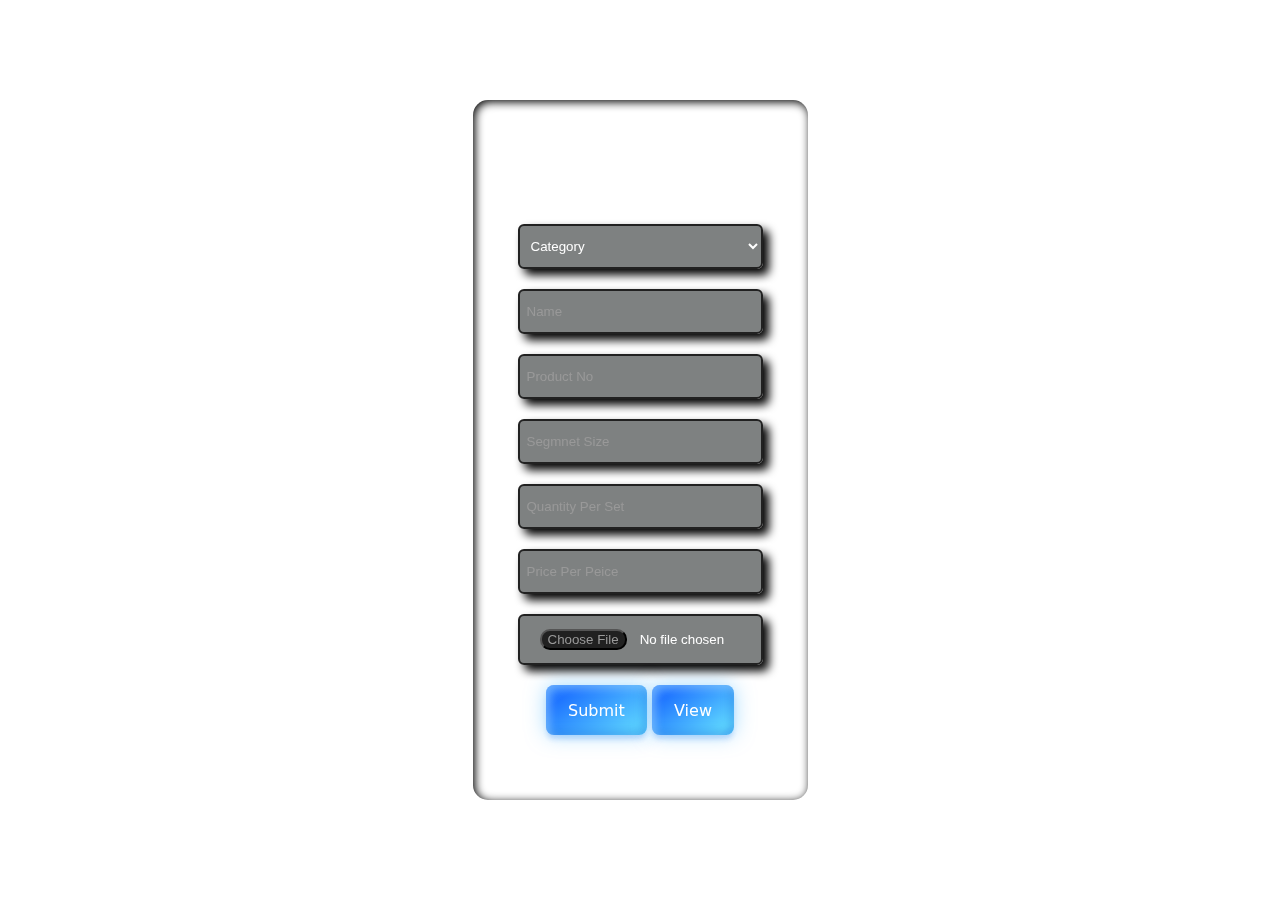
==== data.html @ 54aef08b "add website" ====
<!DOCTYPE html>
<html lang="en">

<head>
    <meta charset="UTF-8">
    <meta name="viewport" content="width=device-width, initial-scale=1.0">
    <title>Data panel</title>
    <link rel="stylesheet" href="asset/css/style.css">

    <style>
        .container {
            width: 100%;
            height: 100vh;
            display: flex;
            flex-wrap: wrap;
            justify-content: center;
            align-items: center;
        }
    </style>
</head>

<body>
    <div class="container">
        <form action="javascript:void(0)" class="form">
            <div class="form_front">
                <div class="form_details">ADD DATA</div>
                <select name="category" placeholder="Category" class="input" id="category">
                    <option value="category" selected disabled>Category</option>
                    <option value="Shirt">Shirt</option>
                    <option value="Paint">Paint</option>
                    <option value="T-shirt">T-Shirt</option>
                </select>
                <input type="text" class="input" id="name" placeholder="Name">
                <input type="text" class="input" id="product" placeholder="Product No">
                <input type="text" class="input" id="size" placeholder="Segmnet Size">
                <input type="text" class="input" id="qty" placeholder="Quantity Per Set">
                <input type="text" class="input" id="price" placeholder="Price Per Peice">
                <input type="file" class="input" id="imageInput">
                <div class="div">
                    <button class="btn-donate" id="store">Submit</button>
                    <a href="index.html" id="link"><button class="btn-donate view" id="view">View</button></a>
                </div>
            </div>
        </form>
    </div>
    <!-- jquery -->
    <script src="asset/js/code.jquery.com_jquery-3.7.0.min.js"></script>

    <!-- bundle.js -->
    <script src="asset/js/data.js"></script>

    <!-- ripple -->
    <script src="asset/js/jquery.ripples-min.js"></script>

    <!-- <script>
        var c = document.getElementById('view').addEventListener('click', function(){
            alert('done')
        })
    </script> -->
</body>

</html>
---- asset/css/style.css ----
@font-face {
    font-family: 'Bebas Neue', sans-serif;
    src: url(../font/BebasNeue-Regular.ttf);
}

* {
    padding: 0;
    margin: 0;
    box-sizing: border-box;
    font-family: 'Lucida Sans', 'Lucida Sans Regular', 'Lucida Grande', 'Lucida Sans Unicode', Geneva, Verdana, sans-serif;
}

::-webkit-scrollbar {
    display: none;
}

main {
    background-image: url(../img/bg.avif);
    background-repeat: no-repeat;
    background-size: cover;
}

ul li {
    margin: 0px 10px;
}

.card {
    box-shadow: 0 1px 15px rgba(0, 0, 0, 0.12), 0 1px 15px rgba(0, 0, 0, 0.24);
    transition: all 0.3s cubic-bezier(.25, .8, .25, 1);
    cursor: pointer;
    background-color: rgba(175, 230, 255, 0.5);
}

.card:hover {
    box-shadow: 0 14px 28px rgba(0, 0, 0, 0.70), 0 10px 10px rgba(0, 0, 0, 0.65);
}

.card img {
    transition: all 0.9s ease-in-out;
    display: block;
}

.card:hover img {
    transform: scale(1.3);
}

/* loader start */
#loader {
    width: 100%;
    height: 100vh;
    background-color: #0a0a0a;
    position: fixed;
    top: 0;
    left: 0;
    right: 0;
    bottom: 0;
    display: flex;
    justify-content: center;
    align-items: center;
    z-index: 999;
}

h2 {
    position: absolute;
    text-align: center;
    color: #fff;
}

.ring {
    position: relative;
    width: 300px;
    height: 300px;
    perspective: 600px;

}

.ring::before {
    position: absolute;
    content: '';
    border: #f91efb solid 6px;
    margin: auto;
    top: 0;
    left: 0;
    right: 0;
    bottom: 0;
    border-radius: 200px;
    box-shadow: 0 0 5px #f91efb, 0 0 5px #f91efb, 0 0 5px #f91efb;
    animation: vLoader 2s infinite linear;
}

.ring::after {
    position: absolute;
    content: '';
    border: #f91efb solid 6px;
    margin: auto;
    top: 0;
    left: 0;
    right: 0;
    bottom: 0;
    border-radius: 200px;
    box-shadow: 0 0 5px #f91efb, 0 0 5px #f91efb, 0 0 5px #f91efb;
    animation: hLoader 2s infinite linear;
}

@keyframes vLoader {
    0% {
        transform: rotateX(0deg);
    }

    40% {
        transform: rotateX(190deg);
    }

    100% {
        transform: rotateX(360deg);
    }
}

@keyframes hLoader {
    0% {
        transform: rotateY(0deg);
    }

    60% {
        transform: rotateY(170deg);
    }

    100% {
        transform: rotateY(360deg);
    }
}

/* lo0ader end */

.btn-donate {
    --clr-font-main: hsla(0 0% 20% / 100);
    --btn-bg-1: hsla(194 100% 69% / 1);
    --btn-bg-2: hsla(217 100% 56% / 1);
    --btn-bg-color: hsla(360 100% 100% / 1);
    --radii: 0.5em;
    cursor: pointer;
    padding: 0.2em 1.4em;
    min-width: 50px;
    min-height: 50px;
    font-size: var(--size, 1rem);
    font-family: "Segoe UI", system-ui, sans-serif;
    font-weight: 500;
    transition: 0.8s;
    background-size: 280% auto;
    background-image: linear-gradient(325deg, var(--btn-bg-2) 0%, var(--btn-bg-1) 55%, var(--btn-bg-2) 90%);
    border: none;
    border-radius: var(--radii);
    color: var(--btn-bg-color);
    box-shadow: 0px 0px 20px rgba(71, 184, 255, 0.5), 0px 5px 5px -1px rgba(58, 125, 233, 0.25), inset 4px 4px 8px rgba(175, 230, 255, 0.5), inset -4px -4px 8px rgba(19, 95, 216, 0.35);
}

.btn-donate:hover {
    background-position: right top;
}

.btn-donate:is(:focus, :focus-visible, :active) {
    outline: none;
    box-shadow: 0 0 0 3px var(--btn-bg-color), 0 0 0 6px var(--btn-bg-2);
}

@media (prefers-reduced-motion: reduce) {
    .btn-donate {
        transition: linear;
    }
}

.form {
    display: flex;
    justify-content: center;
    align-items: center;
    transform-style: preserve-3d;
    transition: all 1s ease;
}

.form .form_front {
    display: flex;
    flex-direction: column;
    justify-content: center;
    align-items: center;
    gap: 20px;
    position: absolute;
    backface-visibility: hidden;
    padding: 65px 45px;
    border-radius: 15px;
    box-shadow: inset 2px 2px 10px rgba(0, 0, 0, 1),
        inset -1px -1px 5px rgba(255, 255, 255, 0.6);
}

.form .form_back {
    display: flex;
    flex-direction: column;
    justify-content: center;
    align-items: center;
    gap: 20px;
    position: absolute;
    backface-visibility: hidden;
    transform: rotateY(-180deg);
    padding: 65px 45px;
    border-radius: 15px;
    box-shadow: inset 2px 2px 10px rgba(0, 0, 0, 1),
        inset -1px -1px 5px rgba(255, 255, 255, 0.6);
}

.form_details {
    font-size: 25px;
    font-weight: 600;
    padding-bottom: 10px;
    color: white;
}

.input {
    width: 245px;
    min-height: 45px;
    color: #fff;
    outline: none;
    transition: 0.35s;
    padding: 0px 7px;
    background-color: rgba(69, 73, 74, 0.693);
    border-radius: 6px;
    border: 2px solid #212121;
    box-shadow: 6px 6px 10px rgba(0, 0, 0, 1),
        1px 1px 10px rgba(255, 255, 255, 0.6);
}

input::file-selector-button{
    background-color: #212121;
    color: #999;
    margin: 13px;
    border-radius: 10px;
    cursor: pointer;
  }

.input::placeholder {
    color: #999;
}

.input:focus.input::placeholder {
    transition: 0.3s;
    opacity: 0;
}

.input:focus {
    transform: scale(1.05);
    box-shadow: 6px 6px 10px rgb(0, 0, 0),
        1px 1px 10px rgba(255, 255, 255, 0.6),
        inset 2px 2px 10px rgb(1, 70, 139),
        inset -1px -1px 5px rgba(255, 255, 255, 0.6);
}

.card{
    transition: all 8s linear !important;
}

.card:hover .card-body{
    visibility: block !important;
    /* transition: all 2.5s linear; */
}
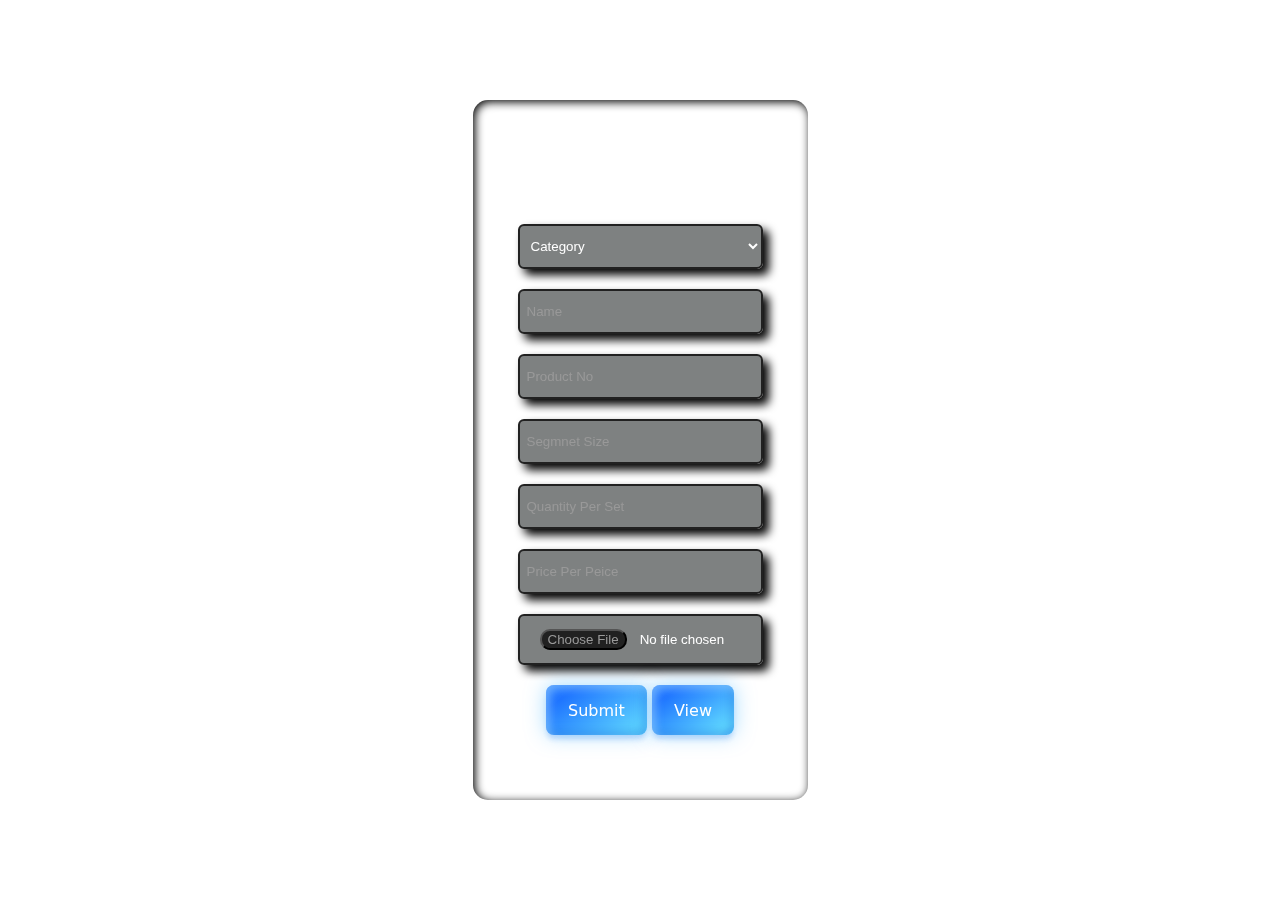
==== commit 6d040971: "ripple changing cancel" ====
--- a/data.html
+++ b/data.html
@@ -50,13 +50,8 @@
     <script src="asset/js/data.js"></script>
 
     <!-- ripple -->
-    <script src="asset/js/jquery.ripples-min.js"></script>
+    <!-- <script src="asset/js/jquery.ripples-min.js"></script> -->
 
-    <!-- <script>
-        var c = document.getElementById('view').addEventListener('click', function(){
-            alert('done')
-        })
-    </script> -->
 </body>
 
 </html>